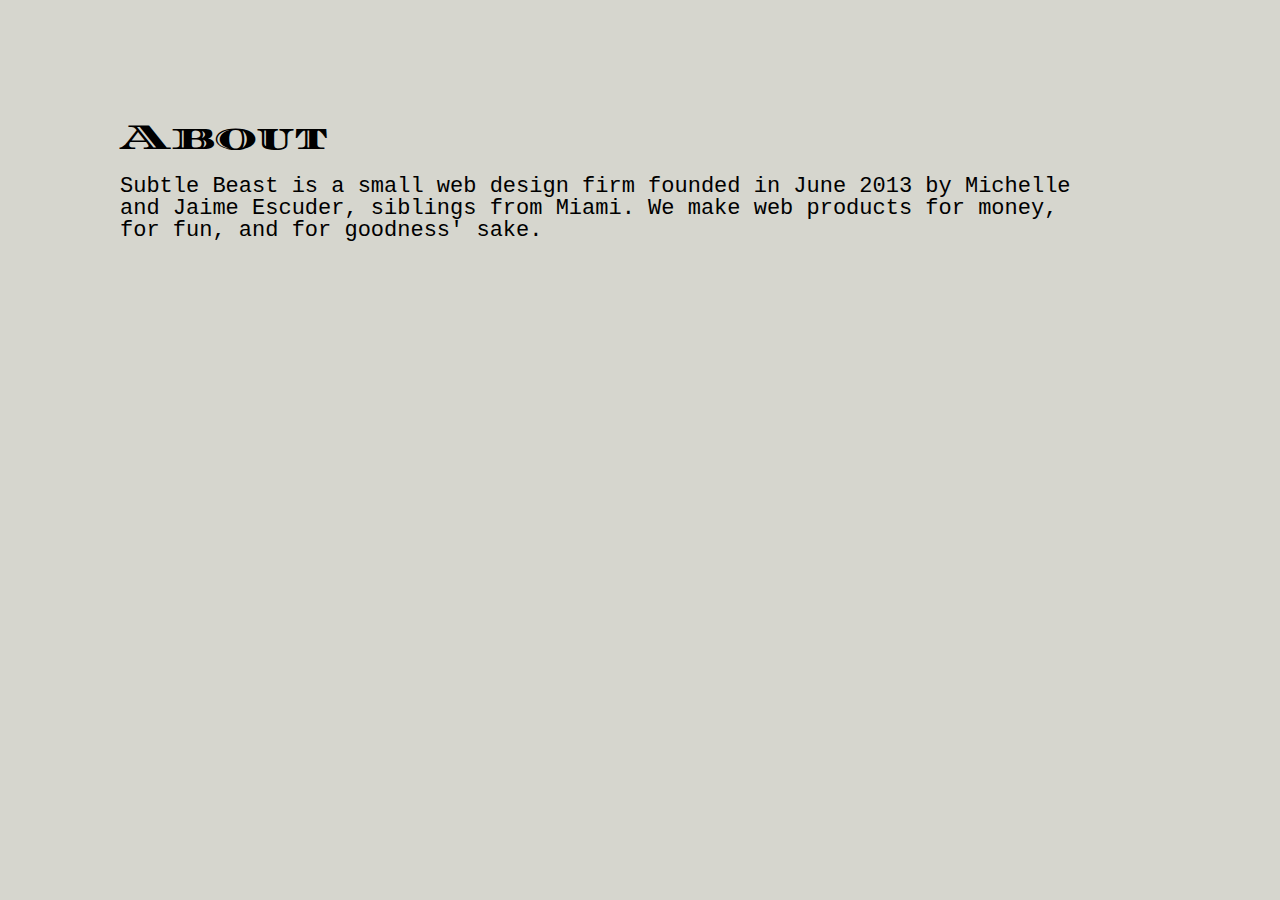
==== about.html @ f467316e "Made early language drafts on first pages." ====
<!DOCTYPE html>
<html lang="en">
  <head>
    <meta charset="utf-8">
     <link href='http://fonts.googleapis.com/css?family=Diplomata+SC' rel='stylesheet' type='text/css'>
    <link rel="stylesheet" href="styles.css">
    <title>About Subtle Beast</title>
  </head>
  <body>
    <h1>About</h1>
      <p>Subtle Beast is a small web design firm founded in June 2013 by Michelle and Jaime Escuder, siblings from Miami. We make web products for money, for fun, and for goodness' sake.</p> 
  </body>
</html>
---- styles.css ----
/* http://meyerweb.com/eric/tools/css/reset/ 
   v2.0 | 20110126
   License: none (public domain)
*/

html, body, div, span, applet, object, iframe,
h1, h2, h3, h4, h5, h6, p, blockquote, pre,
a, abbr, acronym, address, big, cite, code,
del, dfn, em, img, ins, kbd, q, s, samp,
small, strike, strong, sub, sup, tt, var,
b, u, i, center,
dl, dt, dd, ol, ul, li,
fieldset, form, label, legend,
table, caption, tbody, tfoot, thead, tr, th, td,
article, aside, canvas, details, embed, 
figure, figcaption, footer, header, hgroup, 
menu, nav, output, ruby, section, summary,
time, mark, audio, video {
	margin: 0;
	padding: 0;
	border: 0;
	font-size: 100%;
	font: inherit;
	vertical-align: baseline;
}
/* HTML5 display-role reset for older browsers */
article, aside, details, figcaption, figure, 
footer, header, hgroup, menu, nav, section {
	display: block;
}
body {
	line-height: 1;
}
ol, ul {
	list-style: none;
}
blockquote, q {
	quotes: none;
}
blockquote:before, blockquote:after,
q:before, q:after {
	content: '';
	content: none;
}
table {
	border-collapse: collapse;
	border-spacing: 0;
}

/*Clearfix*/

.box-set:before,
.box-set:after {
  content: "";
  display: table;
}
.box-set:after {
  clear: both;
}
.box-set {
  *zoom: 1;
}

/*Custom Styles*/

body {
	background: #d6d6ce;
	font-family: garamond, courier, serif;
	font-size: 22px;
	margin: 120px;
	width: 960px;
}

h1 {
	font-size: 36px;
	font-family: 'Diplomata SC', courier, serif;
	padding-bottom: 20px;
	/*text-shadow: 1px 0 0 #ec0e0e;*/
}

h2 {
	padding-bottom: 30px;
}

.contact {
	font-size: 19px;
	margin-top: 19px;
}
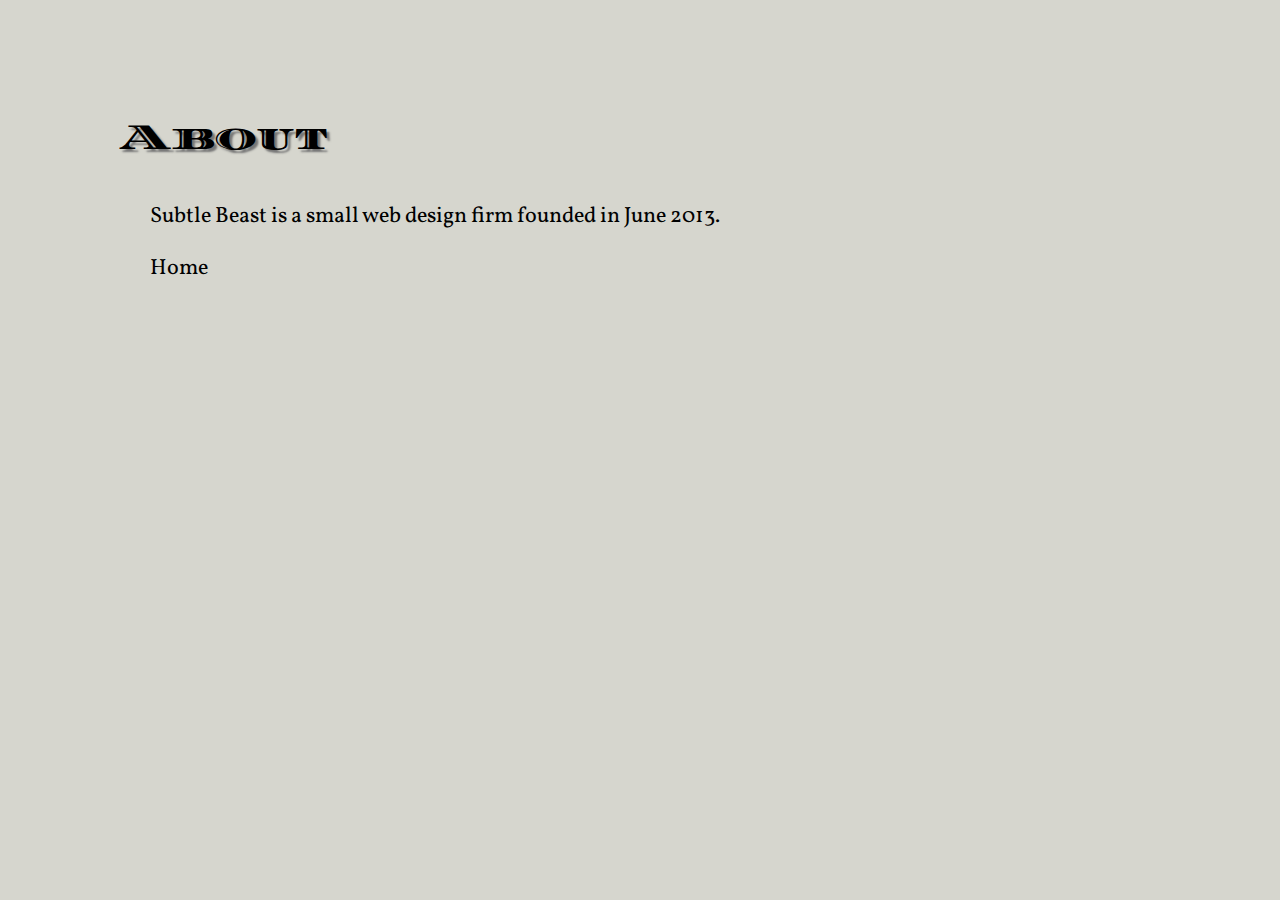
==== commit 16ea06d7: "removed names from about page" ====
--- a/about.html
+++ b/about.html
@@ -2,12 +2,15 @@
 <html lang="en">
   <head>
     <meta charset="utf-8">
-     <link href='http://fonts.googleapis.com/css?family=Diplomata+SC' rel='stylesheet' type='text/css'>
+    <link href='http://fonts.googleapis.com/css?family=Diplomata+SC' rel='stylesheet' type='text/css'>
+    <link href='http://fonts.googleapis.com/css?family=Vollkorn:400italic,400,700' rel='stylesheet' type='text/css'>
     <link rel="stylesheet" href="styles.css">
-    <title>About Subtle Beast</title>
+    <title>About</title>
   </head>
   <body>
     <h1>About</h1>
-      <p>Subtle Beast is a small web design firm founded in June 2013 by Michelle and Jaime Escuder, siblings from Miami. We make web products for money, for fun, and for goodness' sake.</p> 
+      <p>Subtle Beast is a small web design firm founded in June 2013.</p> 
+    
+      <p><a href="index.html">Home</a></p>
   </body>
 </html>--- a/styles.css
+++ b/styles.css
@@ -65,7 +65,7 @@
 
 body {
 	background: #d6d6ce;
-	font-family: garamond, courier, serif;
+	font-family: "Vollkorn", garamond, courier, serif;
 	font-size: 22px;
 	margin: 120px;
 	width: 960px;
@@ -75,14 +75,37 @@
 	font-size: 36px;
 	font-family: 'Diplomata SC', courier, serif;
 	padding-bottom: 20px;
-	/*text-shadow: 1px 0 0 #ec0e0e;*/
+	text-shadow: 3px 3px 2px #767676;
 }
 
 h2 {
 	padding-bottom: 30px;
 }
 
-.contact {
-	font-size: 19px;
-	margin-top: 19px;
+
+p {
+
+	margin: 30px;
 }
+
+ul {
+	margin: 20px;
+}
+
+li {
+	margin: 10px;
+}
+
+.nav li {
+	float: left;
+	margin: 30px 80px 0 80px;
+}
+
+a {
+	color: #000000;
+	text-decoration: none;
+}
+
+a:hover {
+	color: #ec0e0e;
+}
